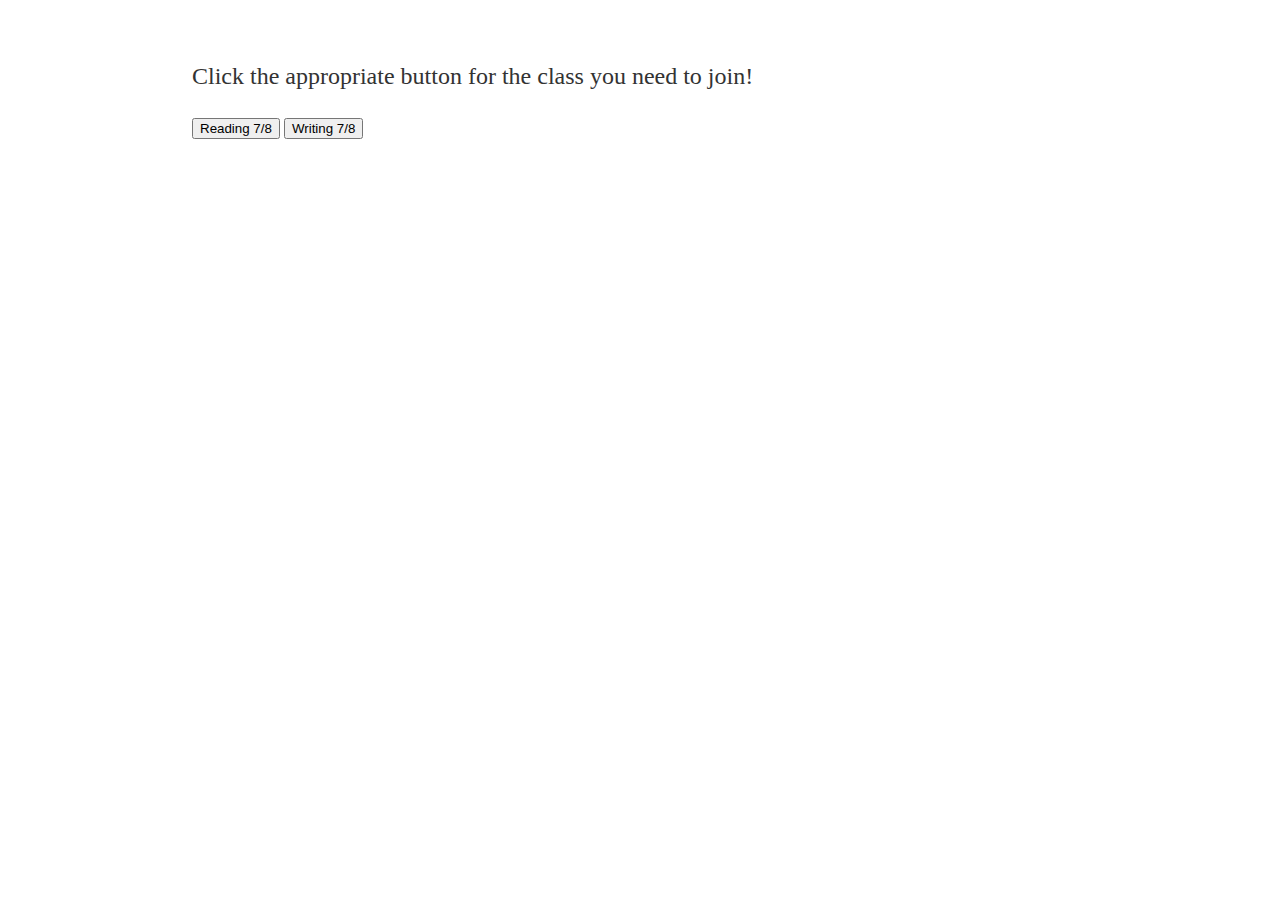
==== pages/join-the-class.html @ 8eb3208f "Update join-the-class.html" ====
<!DOCTYPE html>
<html>
  <head>
    <title>Join the class!</title>
    <link rel="stylesheet" type="text/css" href="/css/main.css">
    <style>
      .button {
      background-color: white;
      border: none;
      color: black;
      padding: 15px 25px;
      text-align: center;
      font-size: 16px;
      cursor: pointer;
      }

      .button:hover {
          background-color: #b1c6b1;
      }
      body {
        background-image: url("books.jpg");
    } 
   </style>
  </head>
  <body>
    <p> Click the appropriate button for the class you need to join!</p>
    <button type="button">Reading 7/8</button>
    <button type="button">Writing 7/8</button>
  </body>
</html>
---- css/main.css ----
body {
    margin: 60px auto;
    width: 70%;
}
nav ul, footer ul {
    font-family:'Helvetica', 'Arial', 'Sans-Serif';
    padding: 0px;
    list-style: none;
    font-weight: bold;
}
nav ul li, footer ul li {
    display: inline;
    margin-right: 20px;
}
a {
    text-decoration: none;
    color: #999;
}
a:hover {
    text-decoration: underline;
}
h1 {
    font-size: 3em;
    font-family:'Helvetica', 'Arial', 'Sans-Serif';
}
p {
    font-size: 1.5em;
    line-height: 1.4em;
    color: #333;
}
footer {
    border-top: 1px solid #d5d5d5;
    font-size: .8em;
}

ul.posts { 
    margin: 20px auto 40px; 
    font-size: 1.5em;
}

ul.posts li {
    list-style: none;
}
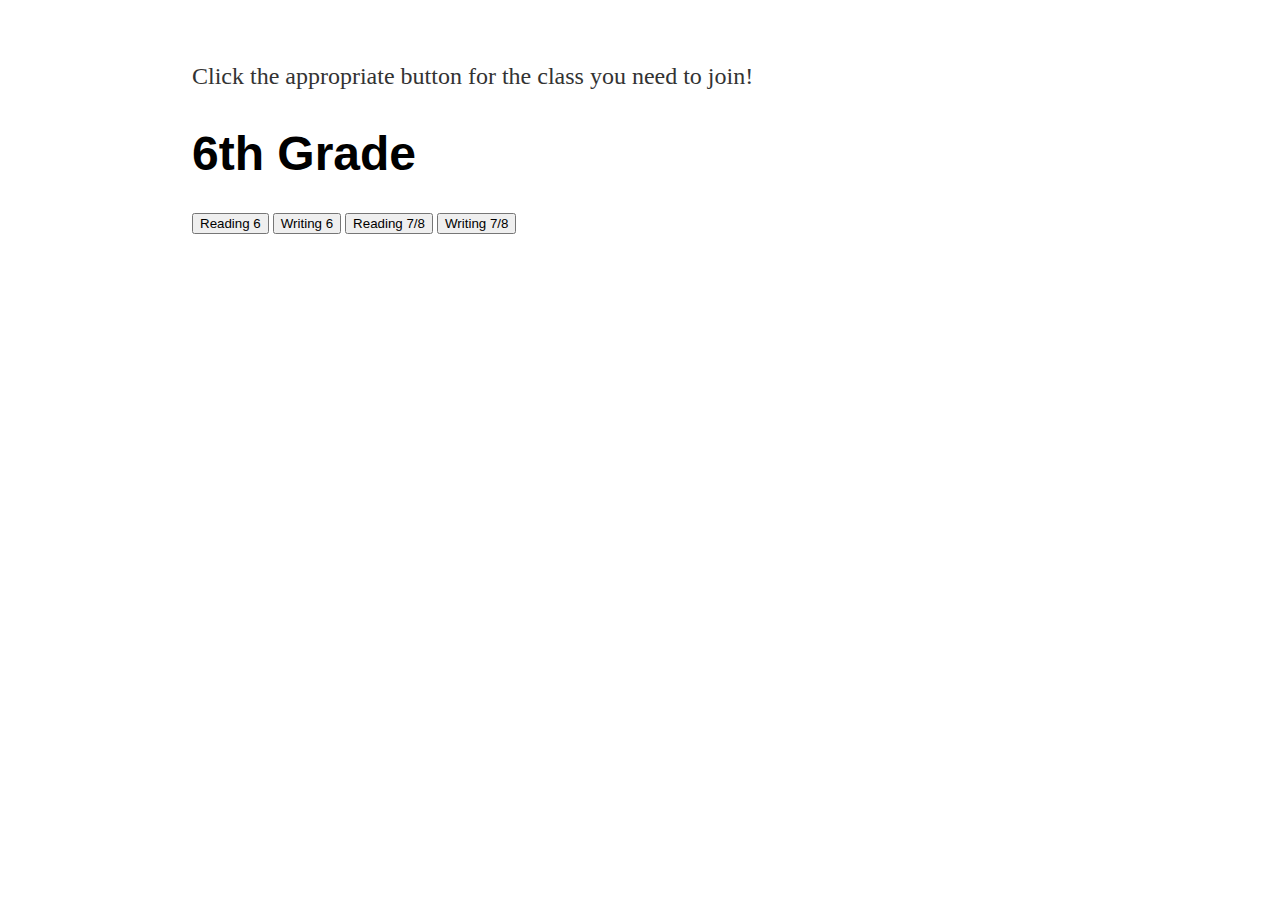
==== commit 92109854: "Update join-the-class.html" ====
--- a/pages/join-the-class.html
+++ b/pages/join-the-class.html
@@ -24,7 +24,16 @@
   </head>
   <body>
     <p> Click the appropriate button for the class you need to join!</p>
-    <button type="button">Reading 7/8</button>
-    <button type="button">Writing 7/8</button>
+    <h1> 6th Grade</h1>
+    <button type="button" id="JoinClass">Reading 6</button>
+    <button type="button" Id="JoinClass">Writing 6</button>
+    <h1< 7/8th Grade</h1>
+    <button type="button" id="JoinClass">Reading 7/8</button>
+    <button type="button" Id="JoinClass">Writing 7/8</button>
   </body>
+  <script type="text/javascript">
+    document.getElementById("myButton").onclick = function () {
+        location.href = "https://www.example.com";
+    };
+</script>
 </html>
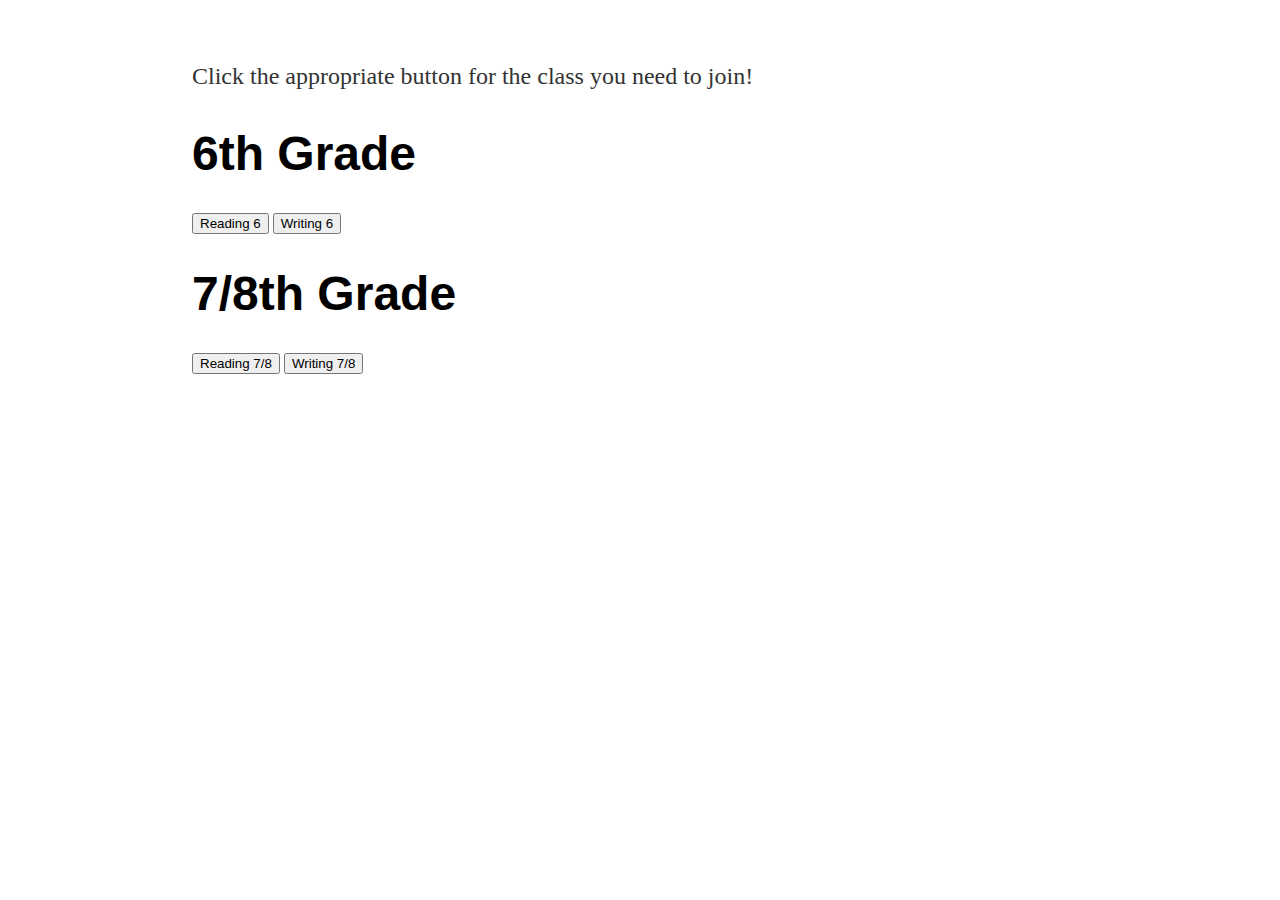
==== commit a6b5418e: "Update join-the-class.html" ====
--- a/pages/join-the-class.html
+++ b/pages/join-the-class.html
@@ -27,7 +27,7 @@
     <h1> 6th Grade</h1>
     <button type="button" id="JoinClass">Reading 6</button>
     <button type="button" Id="JoinClass">Writing 6</button>
-    <h1< 7/8th Grade</h1>
+    <h1> 7/8th Grade</h1>
     <button type="button" id="JoinClass">Reading 7/8</button>
     <button type="button" Id="JoinClass">Writing 7/8</button>
   </body>
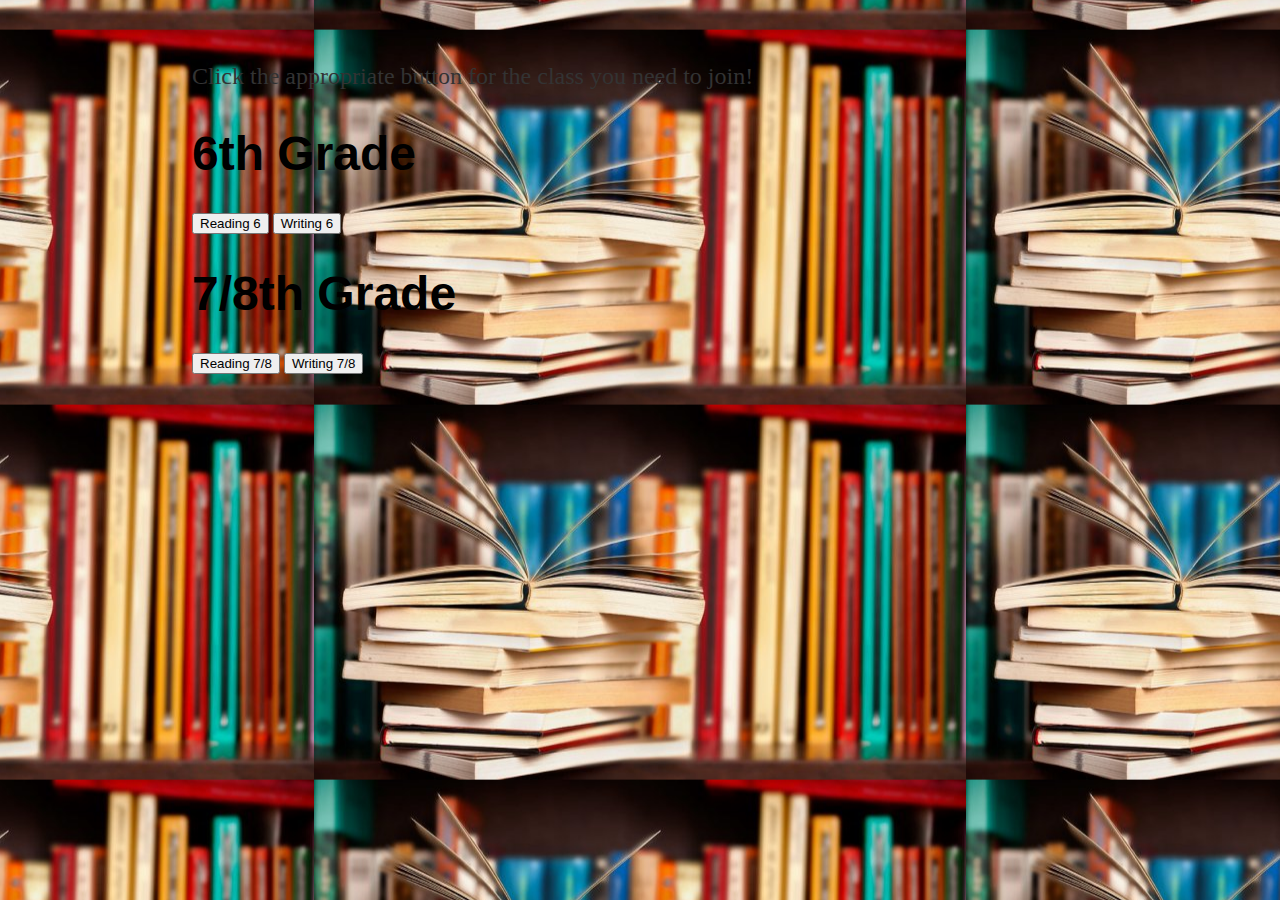
==== commit 01121de3: "Update join-the-class.html" ====
--- a/pages/join-the-class.html
+++ b/pages/join-the-class.html
@@ -17,22 +17,32 @@
       .button:hover {
           background-color: #b1c6b1;
       }
-      body {
-        background-image: url("books.jpg");
-    } 
+     body {
+  background-image: url("books.jpg");
+  background-position: 50% 50%;
+  background-repeat: repeat; 
    </style>
   </head>
   <body>
     <p> Click the appropriate button for the class you need to join!</p>
     <h1> 6th Grade</h1>
-    <button type="button" id="JoinClass">Reading 6</button>
-    <button type="button" Id="JoinClass">Writing 6</button>
+    <button type="button" id="JoinClass6rd">Reading 6</button>
+    <button type="button" Id="JoinClass6wr">Writing 6</button>
     <h1> 7/8th Grade</h1>
-    <button type="button" id="JoinClass">Reading 7/8</button>
-    <button type="button" Id="JoinClass">Writing 7/8</button>
+    <button type="button" id="JoinClass78rd">Reading 7/8</button>
+    <button type="button" Id="JoinClass78wr">Writing 7/8</button>
   </body>
   <script type="text/javascript">
-    document.getElementById("myButton").onclick = function () {
+    document.getElementById("JoinClass78rd").onclick = function () {
+        location.href = "https://www.example.com";
+    };
+     document.getElementById("JoinClass78wr").onclick = function () {
+        location.href = "https://www.example.com";
+    };
+     document.getElementById("JoinClass6rd").onclick = function () {
+        location.href = "https://www.example.com";
+    };
+     document.getElementById("JoinClass6wr").onclick = function () {
         location.href = "https://www.example.com";
     };
 </script>
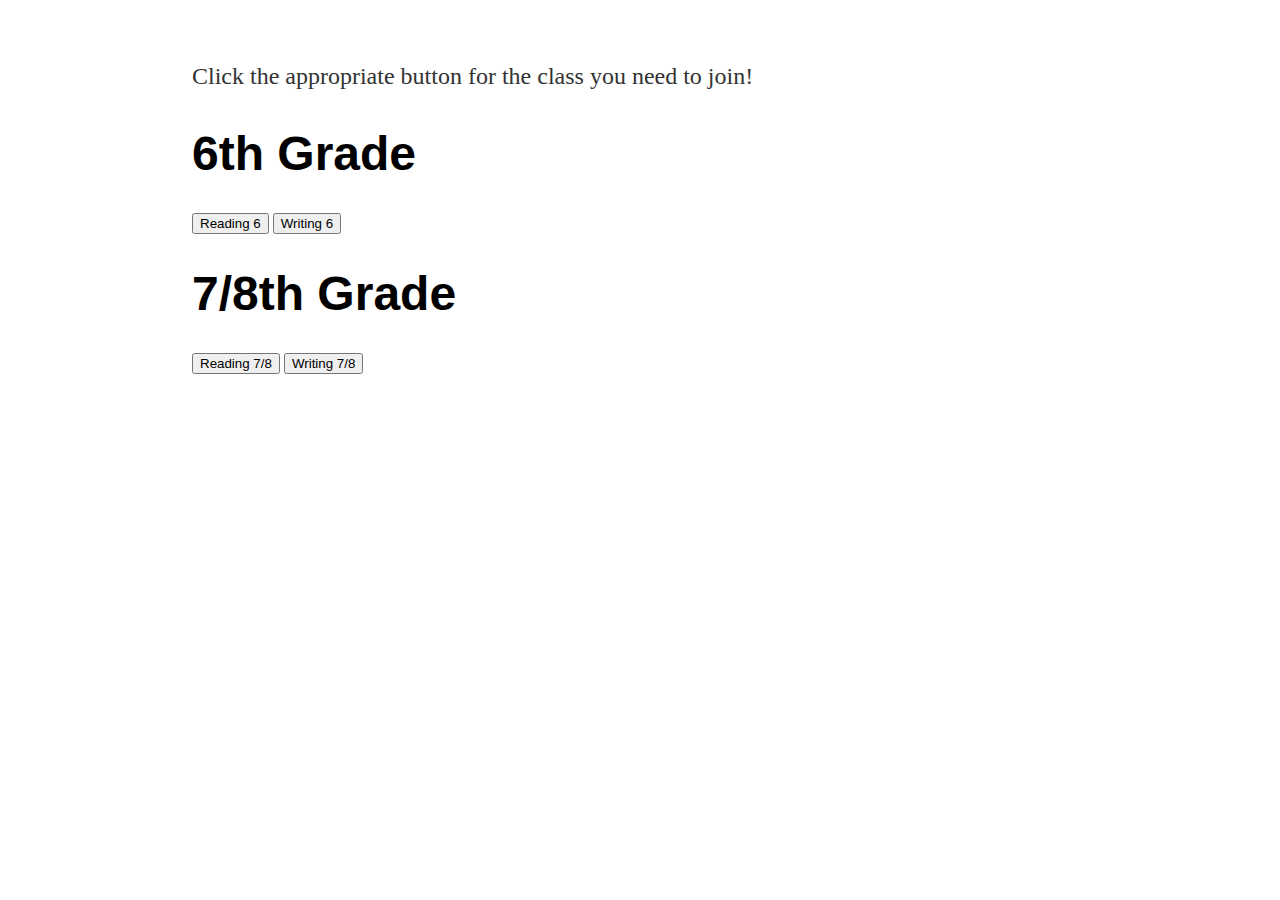
==== commit 52aac685: "Update join-the-class.html" ====
--- a/pages/join-the-class.html
+++ b/pages/join-the-class.html
@@ -18,7 +18,7 @@
           background-color: #b1c6b1;
       }
      body {
-  background-image: url("books.jpg");
+  background-image: url("https://www.google.com/imgres?imgurl=http%3A%2F%2Flloydbleekcollection.cs.uct.ac.za%2Fimages%2Fbleek_nb_lowres%2FBC_151_A1_4_018%2FA1_4_18_01769.JPG&imgrefurl=http%3A%2F%2Flloydbleekcollection.cs.uct.ac.za%2Fbooks%2FBC_151_A1_4_018%2FA1_4_18_01769.html&docid=pSC1_BuMiqOA8M&tbnid=N1iHKKHVM4MjJM%3A&vet=10ahUKEwjV1oeV3_ndAhUh54MKHdPLCg4QMwjDAShCMEI..i&w=1308&h=844&safe=active&bih=623&biw=1366&q=book%20page&ved=0ahUKEwjV1oeV3_ndAhUh54MKHdPLCg4QMwjDAShCMEI&iact=mrc&uact=8");
   background-position: 50% 50%;
   background-repeat: repeat; 
    </style>
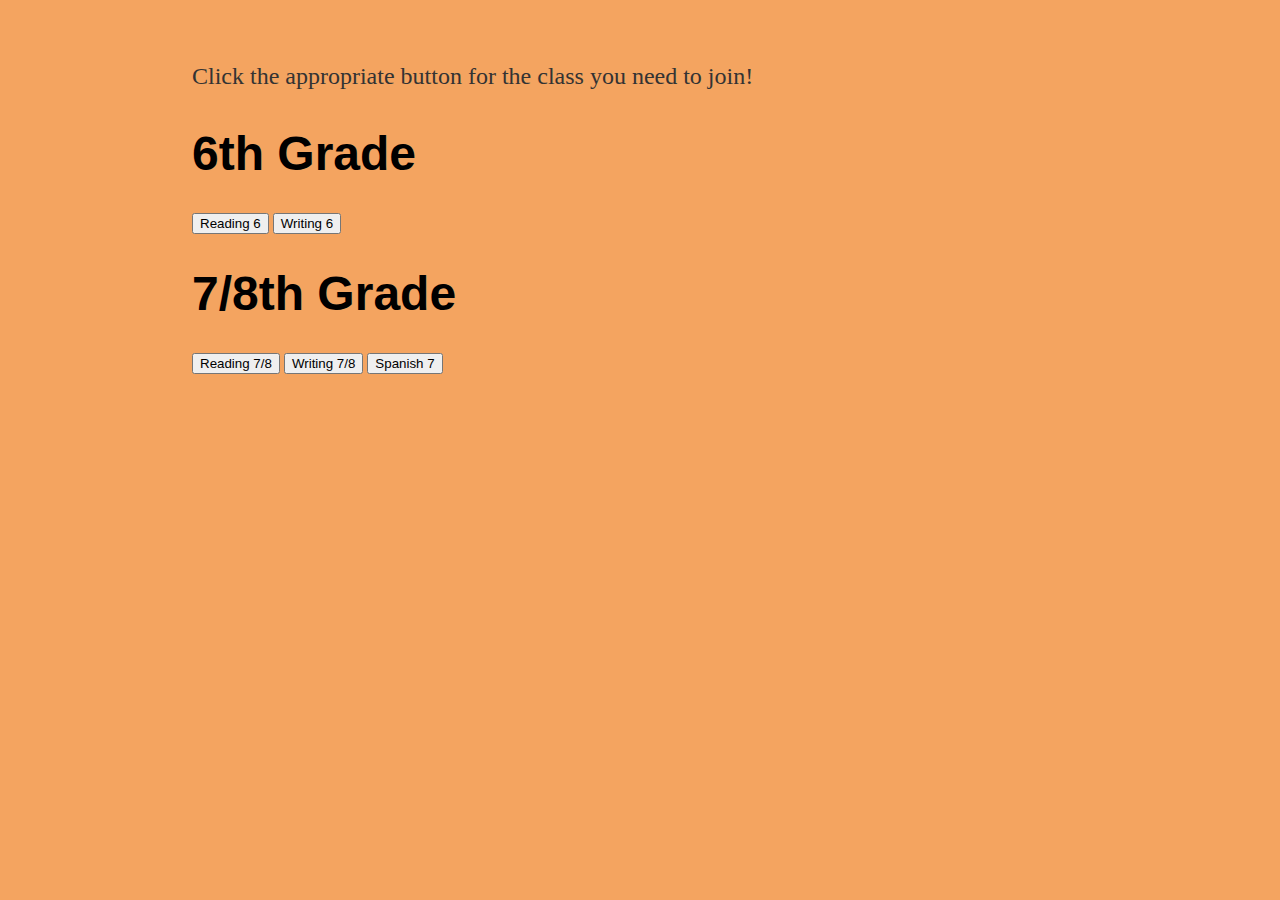
==== commit 6119e50f: "Update join-the-class.html" ====
--- a/pages/join-the-class.html
+++ b/pages/join-the-class.html
@@ -17,10 +17,6 @@
       .button:hover {
           background-color: #b1c6b1;
       }
-     body {
-  background-image: url("https://www.google.com/imgres?imgurl=http%3A%2F%2Flloydbleekcollection.cs.uct.ac.za%2Fimages%2Fbleek_nb_lowres%2FBC_151_A1_4_018%2FA1_4_18_01769.JPG&imgrefurl=http%3A%2F%2Flloydbleekcollection.cs.uct.ac.za%2Fbooks%2FBC_151_A1_4_018%2FA1_4_18_01769.html&docid=pSC1_BuMiqOA8M&tbnid=N1iHKKHVM4MjJM%3A&vet=10ahUKEwjV1oeV3_ndAhUh54MKHdPLCg4QMwjDAShCMEI..i&w=1308&h=844&safe=active&bih=623&biw=1366&q=book%20page&ved=0ahUKEwjV1oeV3_ndAhUh54MKHdPLCg4QMwjDAShCMEI&iact=mrc&uact=8");
-  background-position: 50% 50%;
-  background-repeat: repeat; 
    </style>
   </head>
   <body>
@@ -31,6 +27,7 @@
     <h1> 7/8th Grade</h1>
     <button type="button" id="JoinClass78rd">Reading 7/8</button>
     <button type="button" Id="JoinClass78wr">Writing 7/8</button>
+    <button type="button" Id="JoinClass78sp">Spanish 7</button>
   </body>
   <script type="text/javascript">
     document.getElementById("JoinClass78rd").onclick = function () {
@@ -38,6 +35,9 @@
     };
      document.getElementById("JoinClass78wr").onclick = function () {
         location.href = "https://www.example.com";
+    };
+    document.getElementById("JoinClass7sp").onclick = function () {
+       location.href = "https://classroom.google.com/join/aukpzy";
     };
      document.getElementById("JoinClass6rd").onclick = function () {
         location.href = "https://www.example.com";
--- a/css/main.css
+++ b/css/main.css
@@ -41,3 +41,6 @@
 ul.posts li {
     list-style: none;
 }
+body {
+    background-color: #f4a460;
+}
